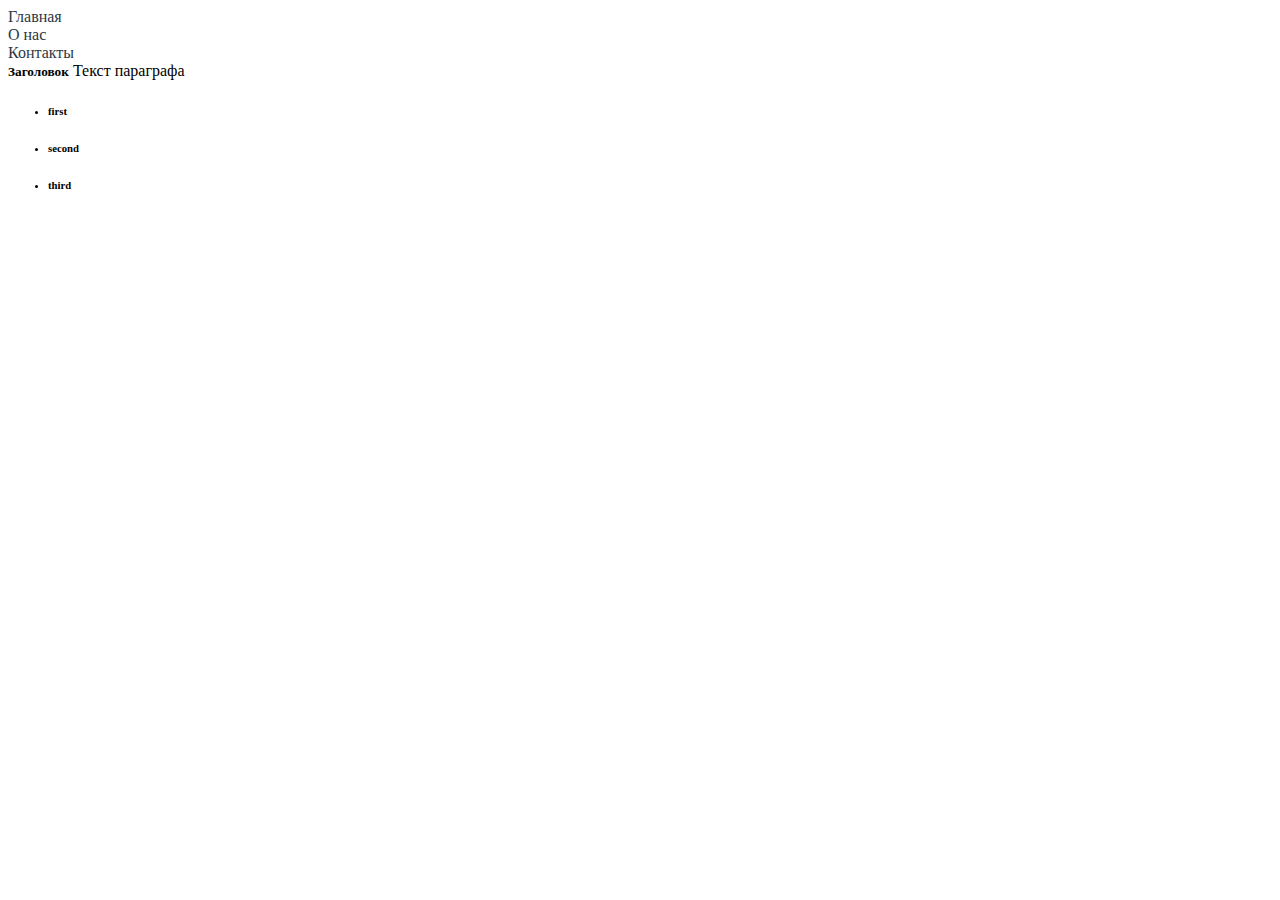
==== index.html @ 2f677e8b "Zadanie #3" ====
<!DOCTYPE html>
<html>
    <head>
        <link rel="stylesheet" href="style.css">
        <meta charset="utf-8">
        <title>Lab 6</title>
    </head>
    <body>
        <div id="menu">
            <a href="index.html">Главная</a>
            <a href="about_us.html">О нас</a>
            <a href="contact.html">Контакты</a>
        </div>
        <h5>Заголовок</h5>
        <p>Текст параграфа</p>
        <ul>
            <h6>first</h6>
            <h6>second</h6>
            <h6>third</h6>
        </ul>

    </body>
</html>
---- style.css ----
#menu {
    width:200px;
}
#menu a {
    color:#2b3845;
    text-decoration: none;
    display:block;
}
#menu a:hover {
    color:#92a9bf;
    background:blue;
}
h5, p {
    display: inline;
}
h6 {
    display: list-item;
}
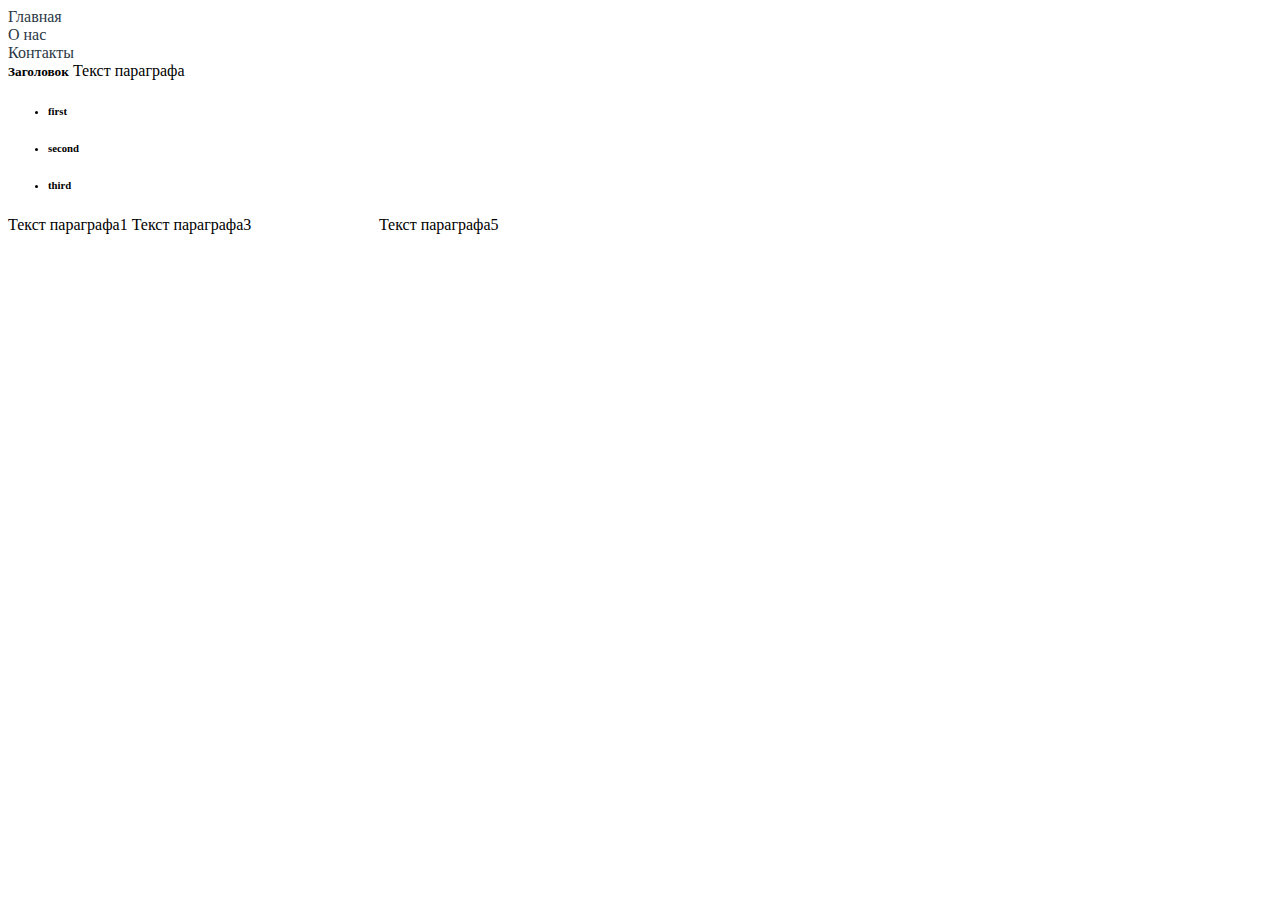
==== commit 4b8adc06: "Zadanie #4" ====
--- a/index.html
+++ b/index.html
@@ -18,6 +18,10 @@
             <h6>second</h6>
             <h6>third</h6>
         </ul>
-
+        <p>Текст параграфа1</p>
+        <p id="p2">Текст параграфа2</p>
+        <p>Текст параграфа3</p>
+        <p id="p4">Текст параграфа4</p>
+        <p>Текст параграфа5</p>
     </body>
 </html>
--- a/style.css
+++ b/style.css
@@ -15,4 +15,10 @@
 }
 h6 {
     display: list-item;
+}
+#p2 {
+    display: none;
+}
+#p4 {
+    visibility: hidden;
 }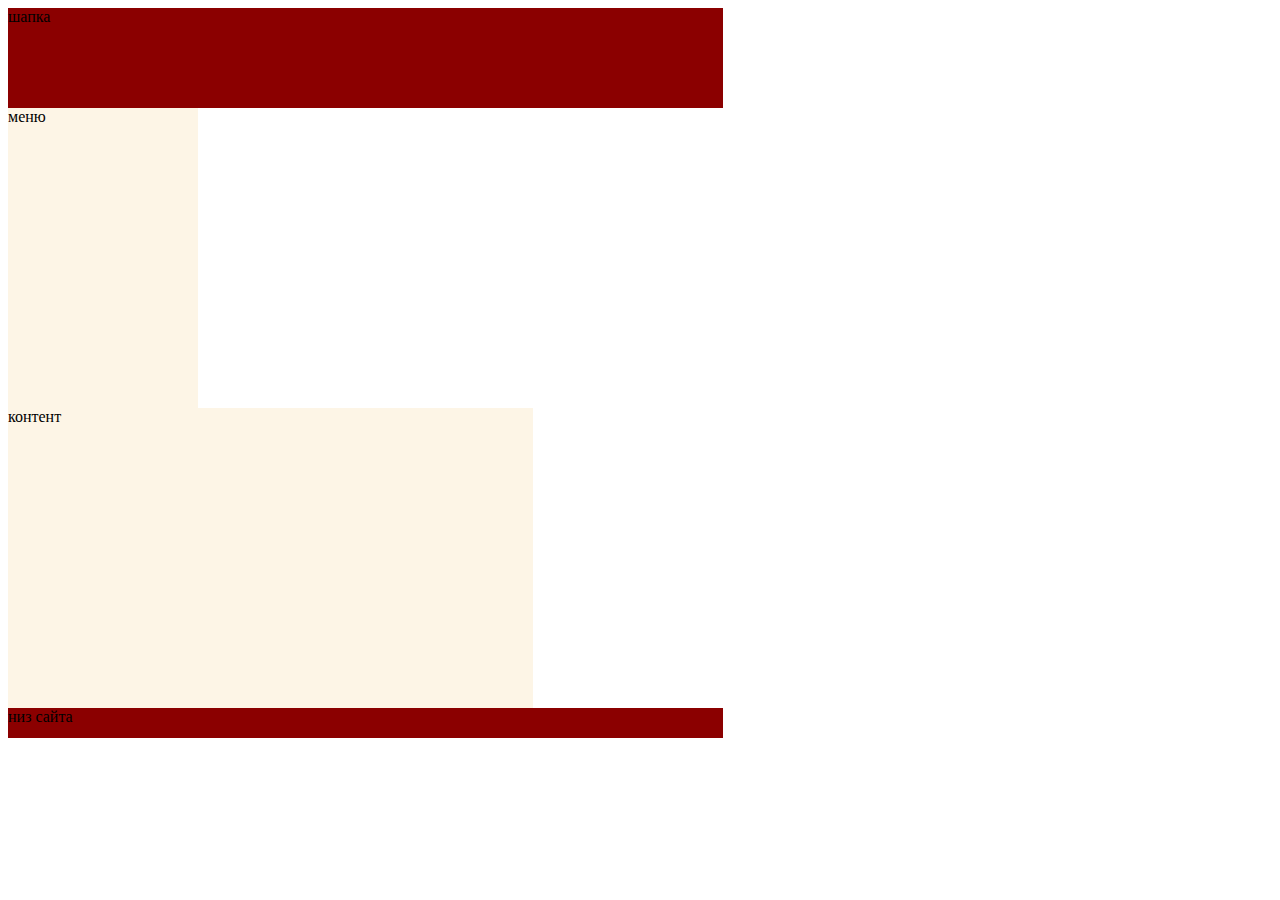
==== commit c83c2ed7: "Zadanie #11" ====
--- a/index.html
+++ b/index.html
@@ -6,22 +6,17 @@
         <title>Lab 6</title>
     </head>
     <body>
+        <div id="header">
+            шапка
+        </div>
         <div id="menu">
-            <a href="index.html">Главная</a>
-            <a href="about_us.html">О нас</a>
-            <a href="contact.html">Контакты</a>
+            меню
         </div>
-        <h5>Заголовок</h5>
-        <p>Текст параграфа</p>
-        <ul>
-            <h6>first</h6>
-            <h6>second</h6>
-            <h6>third</h6>
-        </ul>
-        <p>Текст параграфа1</p>
-        <p id="p2">Текст параграфа2</p>
-        <p>Текст параграфа3</p>
-        <p id="p4">Текст параграфа4</p>
-        <p>Текст параграфа5</p>
+        <div id="content">
+            контент
+        </div>
+        <div id="footer">
+            низ сайта
+        </div>
     </body>
 </html>
--- a/style.css
+++ b/style.css
@@ -1,24 +1,20 @@
+#header {
+    background: darkred;
+    width:715px;
+    height:100px;
+}
 #menu {
-    width:200px;
+    background: oldlace;
+    width:190px;
+    height:300px;
 }
-#menu a {
-    color:#2b3845;
-    text-decoration: none;
-    display:block;
+#content {
+    background: oldlace;
+    width:525px;
+    height:300px;
 }
-#menu a:hover {
-    color:#92a9bf;
-    background:blue;
+#footer {
+    background: darkred;
+    width:715px;
+    height:30px;
 }
-h5, p {
-    display: inline;
-}
-h6 {
-    display: list-item;
-}
-#p2 {
-    display: none;
-}
-#p4 {
-    visibility: hidden;
-}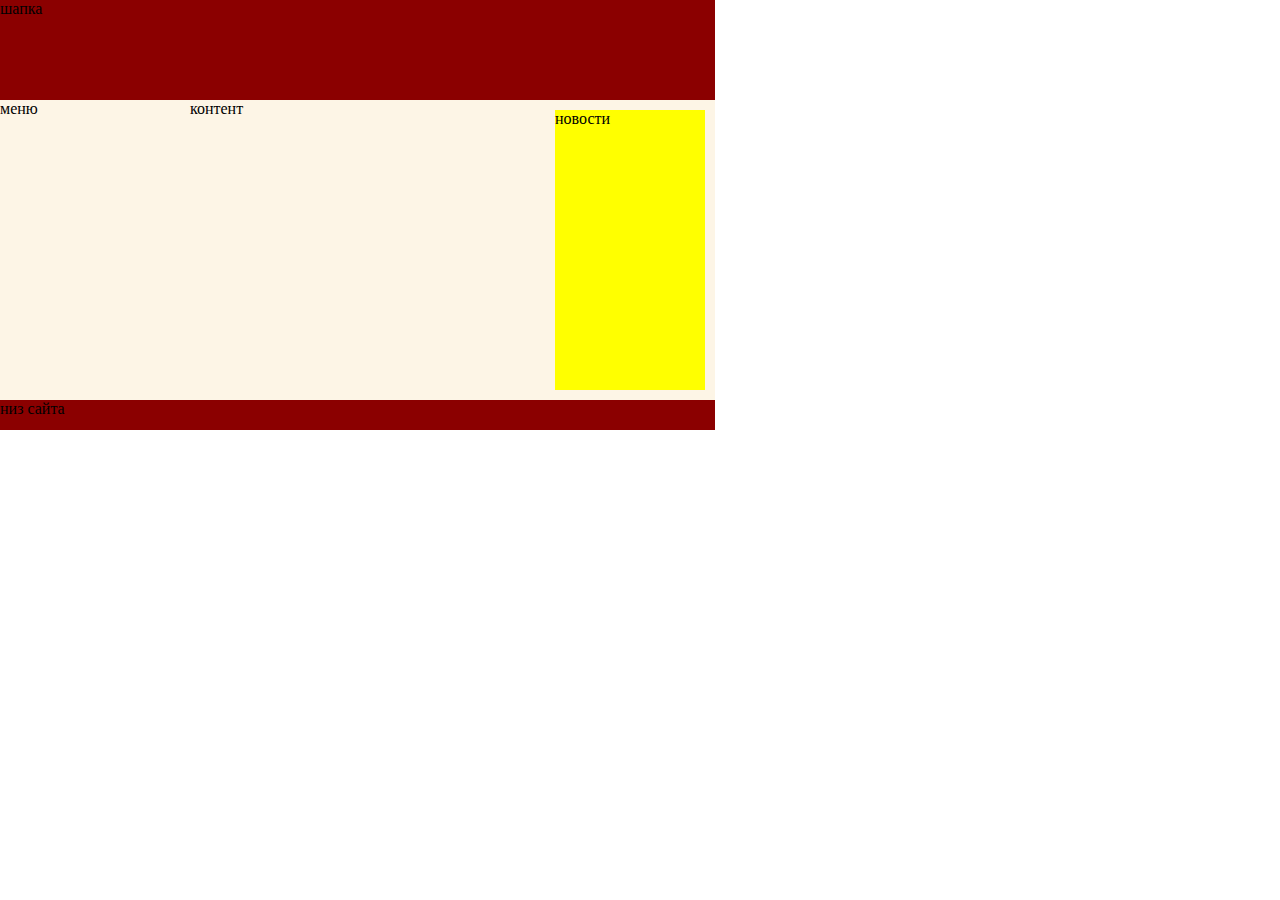
==== commit 1b876efb: "Zadanie #14_" ====
--- a/index.html
+++ b/index.html
@@ -14,6 +14,7 @@
         </div>
         <div id="content">
             контент
+            <div id="news"> новости </div>
         </div>
         <div id="footer">
             низ сайта
--- a/style.css
+++ b/style.css
@@ -12,9 +12,23 @@
     background: oldlace;
     width:525px;
     height:300px;
+    position: absolute;
+    left: 190px;
+    top: 100px;
 }
 #footer {
     background: darkred;
     width:715px;
     height:30px;
 }
+body {
+    margin:0px;
+}
+#news {
+    background: yellow;
+    width: 150px;
+    height: 280px;
+    position: absolute;
+    left: 365px;
+    top: 10px;
+}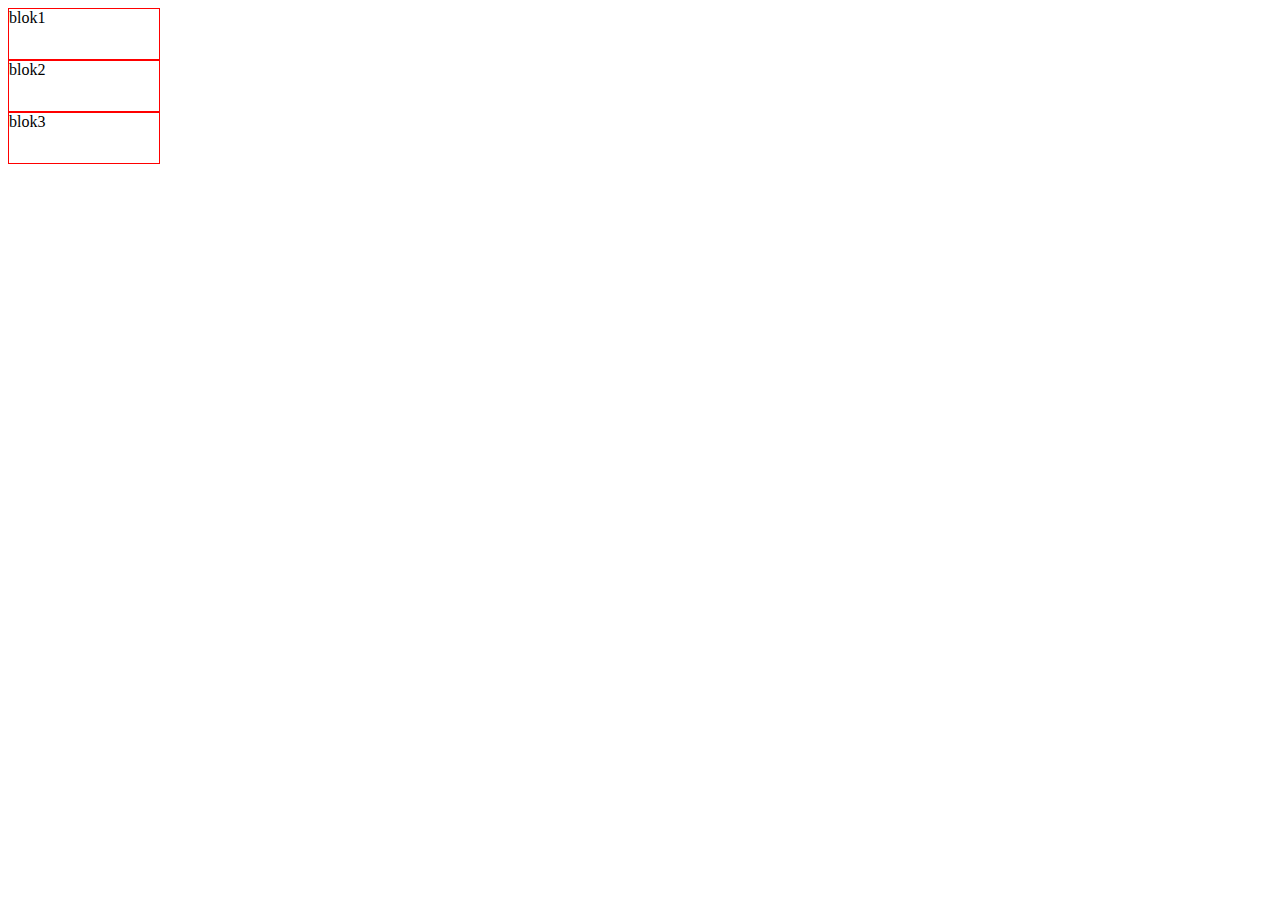
==== commit 5c903ca9: "Zadanie #15" ====
--- a/index.html
+++ b/index.html
@@ -6,18 +6,14 @@
         <title>Lab 6</title>
     </head>
     <body>
-        <div id="header">
-            шапка
+        <div id="blok1">
+            blok1
         </div>
-        <div id="menu">
-            меню
+        <div id="blok2">
+            blok2
         </div>
-        <div id="content">
-            контент
-            <div id="news"> новости </div>
-        </div>
-        <div id="footer">
-            низ сайта
+        <div id="blok3">
+            blok3
         </div>
     </body>
 </html>
--- a/style.css
+++ b/style.css
@@ -1,34 +1,5 @@
-#header {
-    background: darkred;
-    width:715px;
-    height:100px;
-}
-#menu {
-    background: oldlace;
-    width:190px;
-    height:300px;
-}
-#content {
-    background: oldlace;
-    width:525px;
-    height:300px;
-    position: absolute;
-    left: 190px;
-    top: 100px;
-}
-#footer {
-    background: darkred;
-    width:715px;
-    height:30px;
-}
-body {
-    margin:0px;
-}
-#news {
-    background: yellow;
+#blok1, #blok2, #blok3 {
+    border: 1px solid red;
     width: 150px;
-    height: 280px;
-    position: absolute;
-    left: 365px;
-    top: 10px;
+    height: 50px;
 }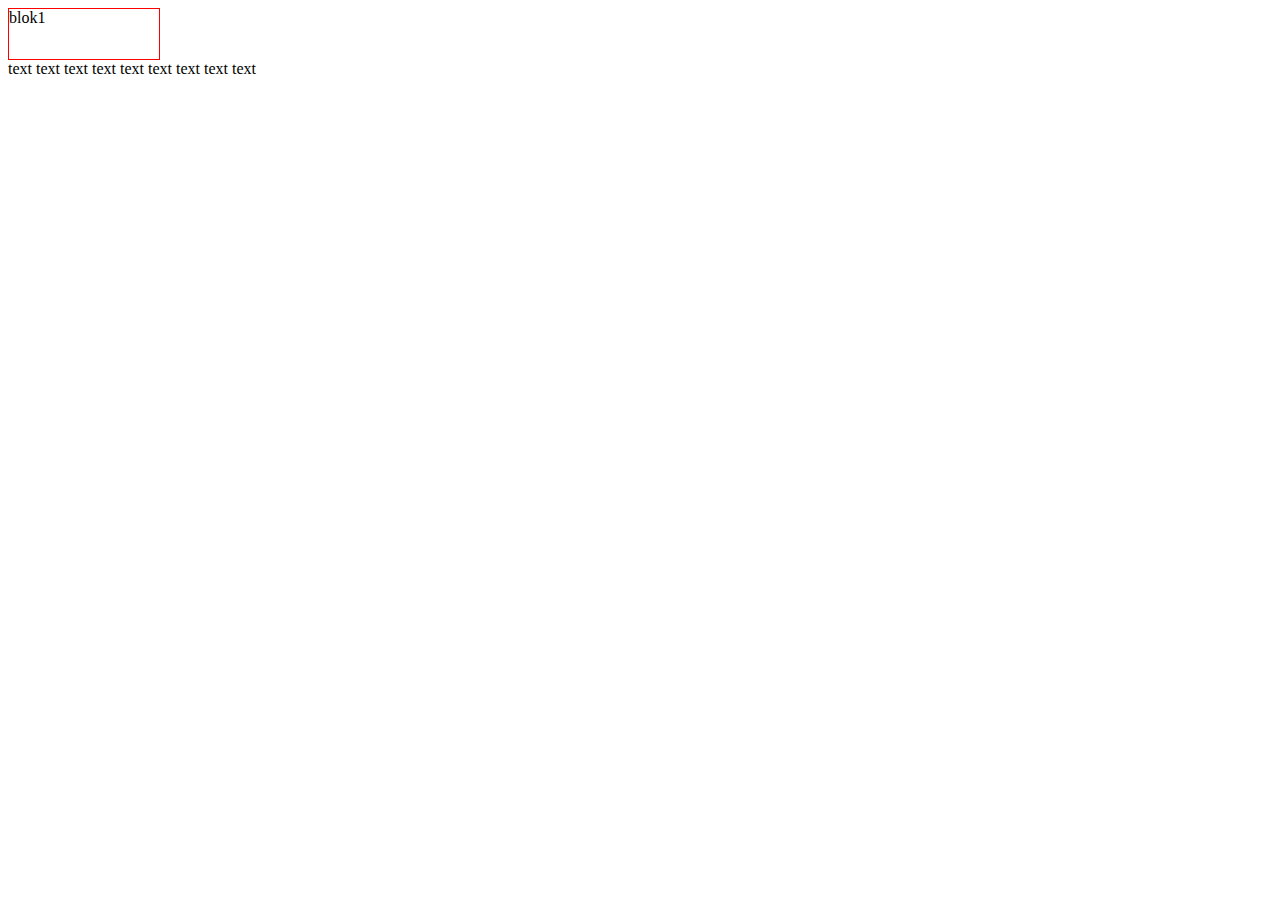
==== commit c71a957e: "Zadanie #17" ====
--- a/index.html
+++ b/index.html
@@ -9,11 +9,6 @@
         <div id="blok1">
             blok1
         </div>
-        <div id="blok2">
-            blok2
-        </div>
-        <div id="blok3">
-            blok3
-        </div>
+        text text text text text text text text text
     </body>
 </html>
--- a/style.css
+++ b/style.css
@@ -1,4 +1,4 @@
-#blok1, #blok2, #blok3 {
+#blok1 {
     border: 1px solid red;
     width: 150px;
     height: 50px;
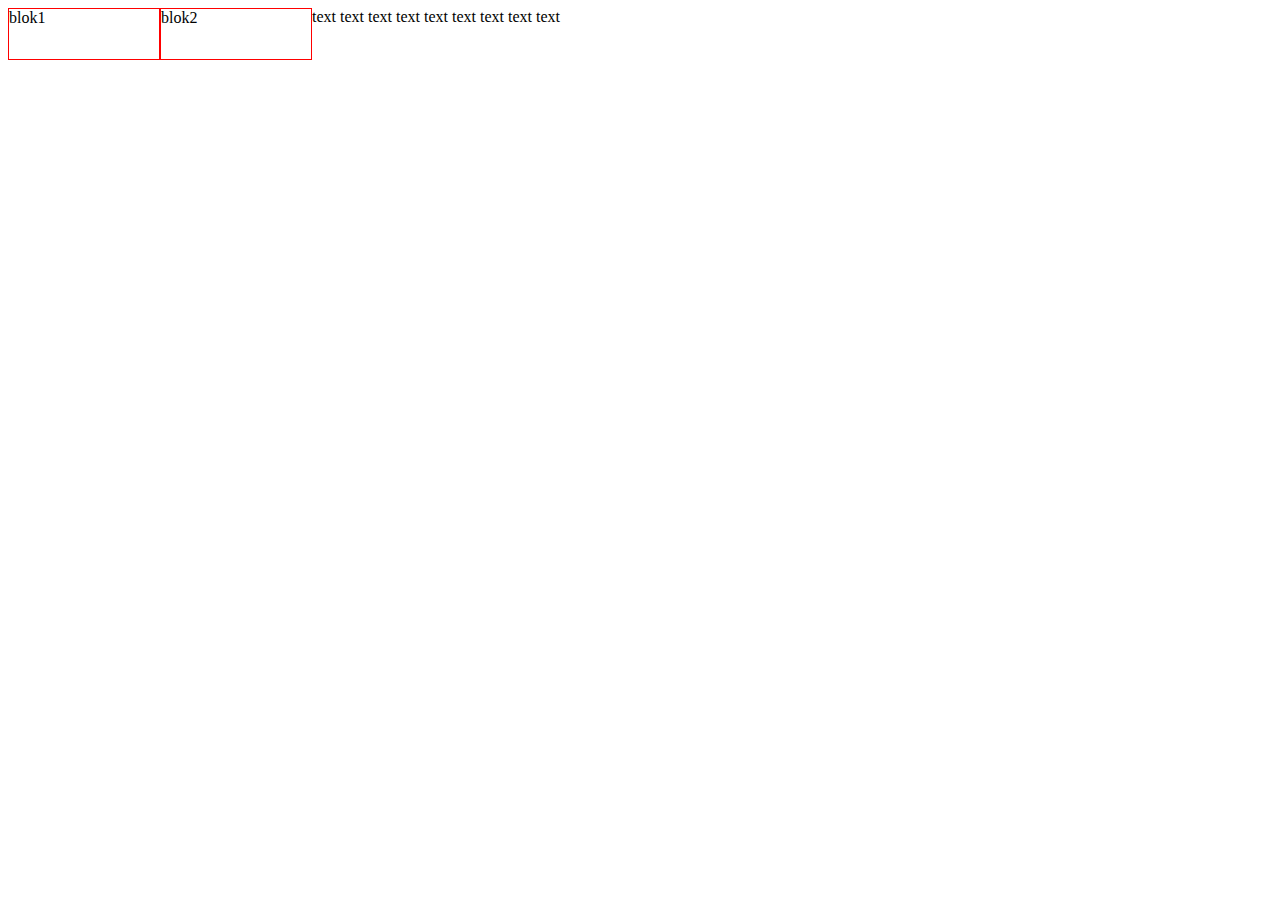
==== commit fd88a943: "Zadanie #19" ====
--- a/index.html
+++ b/index.html
@@ -9,6 +9,9 @@
         <div id="blok1">
             blok1
         </div>
+        <div id="blok2">
+            blok2
+        </div>
         text text text text text text text text text
     </body>
 </html>
--- a/style.css
+++ b/style.css
@@ -2,4 +2,11 @@
     border: 1px solid red;
     width: 150px;
     height: 50px;
+    float: left;
+}
+#blok2 {
+    border: 1px solid red;
+    width: 150px;
+    height: 50px;
+    float: left;
 }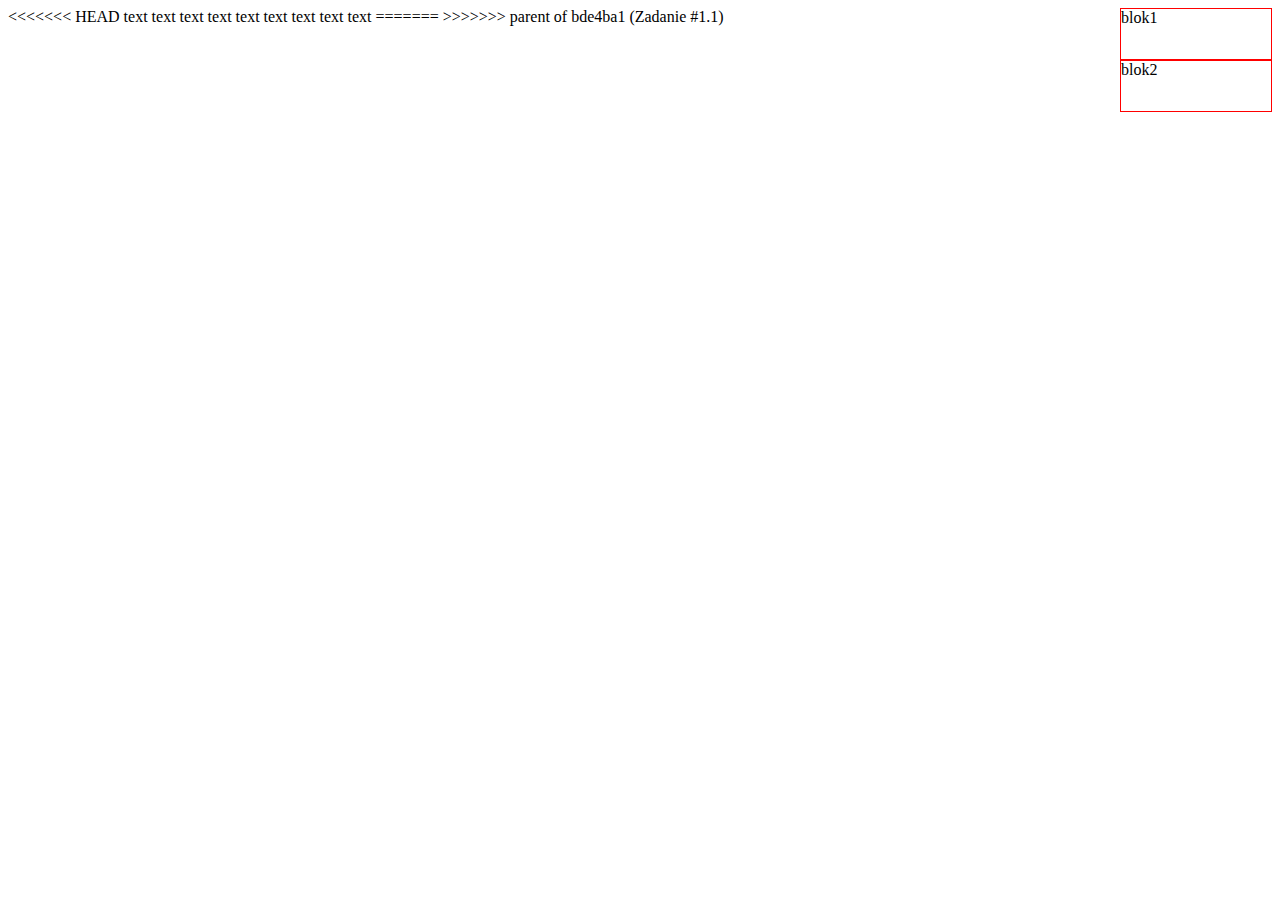
==== commit 14415a2d: "Zadanie #21" ====
--- a/index.html
+++ b/index.html
@@ -6,6 +6,7 @@
         <title>Lab 6</title>
     </head>
     <body>
+<<<<<<< HEAD
         <div id="blok1">
             blok1
         </div>
@@ -13,5 +14,8 @@
             blok2
         </div>
         text text text text text text text text text
+=======
+
+>>>>>>> parent of bde4ba1 (Zadanie #1.1)
     </body>
 </html>
--- a/style.css
+++ b/style.css
@@ -2,11 +2,12 @@
     border: 1px solid red;
     width: 150px;
     height: 50px;
-    float: left;
+    float: right;
 }
 #blok2 {
     border: 1px solid red;
     width: 150px;
     height: 50px;
-    float: left;
+    float: right;
+    clear: right;
 }